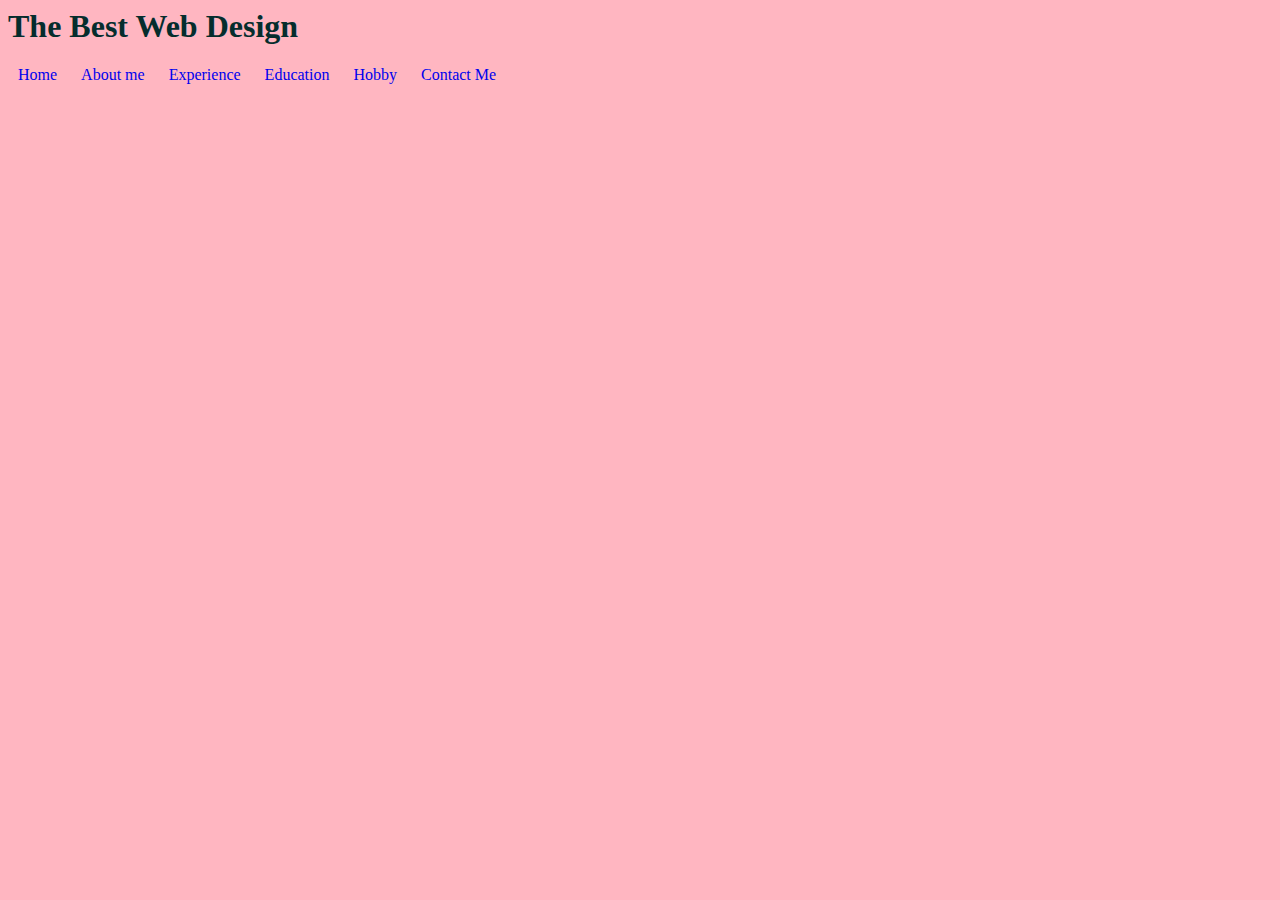
==== index.html @ ef80246a "Add files via upload" ====
<html>
<head>
    <title> The Expert Web Designer in Kota Bharu</title>

    <link rel="stylesheet" type="text/css" href="css/style.css">

</head>
<body>
<h1>The Best Web Design</h1>

<a href="index.html">Home</a>
<a href="biodata.html" >About me</a>
<a href="experience.html">Experience</a>
<a href="education.html">Education</a>
<a href="hobby.html">Hobby</a>
<a href="contact.html">Contact Me</a>

</body>
</html>
---- css/style.css ----
body
   {
    background-color: lightpink;
   }
h1
{
    color: rgb(5, 45, 45);
}

a

  {
    text-decoration: none;
    font-family:Impact;
    padding: 10px;
    font-size: 16px;

  }

  a:hover
  {
    color: hotpink;
    font-size: 18px;
  }
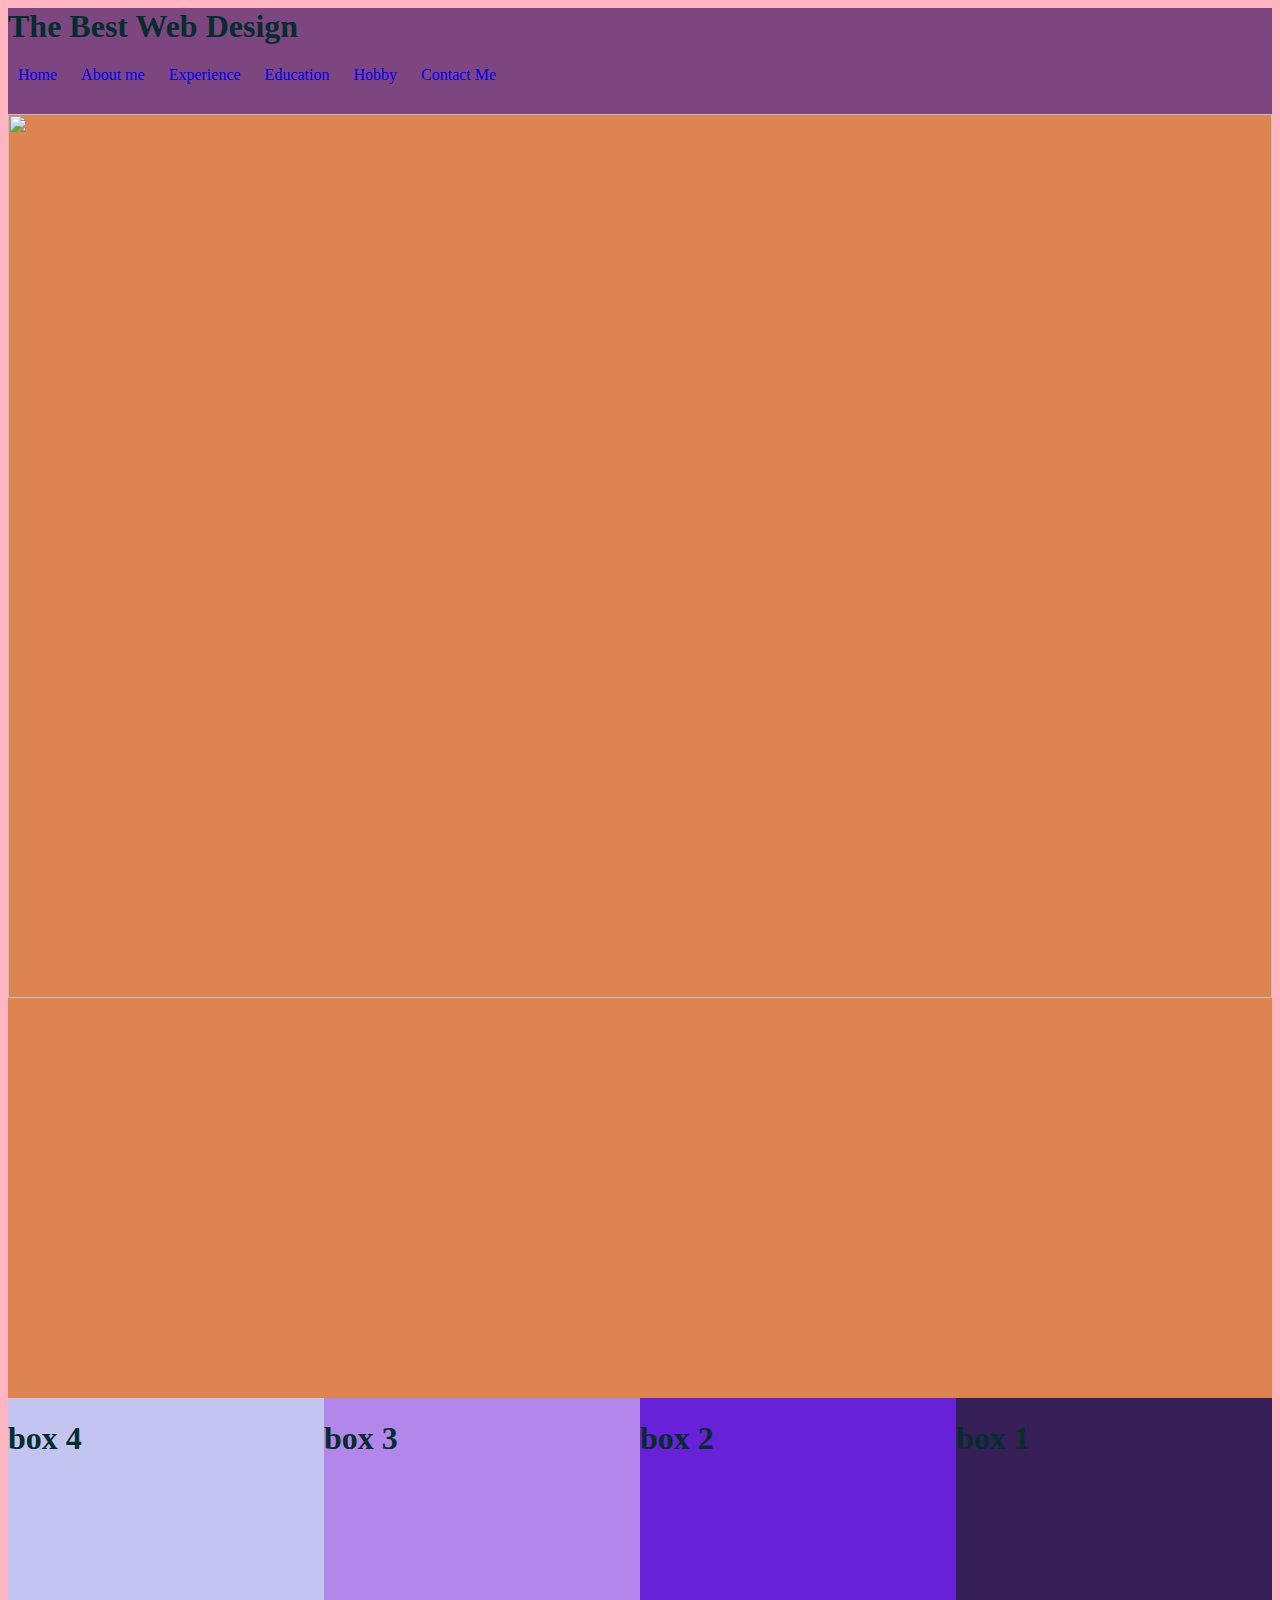
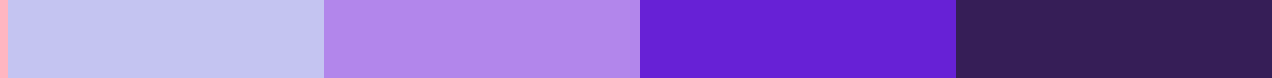
==== commit 1c3aab74: "Add files via upload" ====
--- a/index.html
+++ b/index.html
@@ -6,7 +6,11 @@
 
 </head>
 <body>
+
+<div class="header">  
 <h1>The Best Web Design</h1>
+
+
 
 <a href="index.html">Home</a>
 <a href="biodata.html" >About me</a>
@@ -15,5 +19,26 @@
 <a href="hobby.html">Hobby</a>
 <a href="contact.html">Contact Me</a>
 
+</div>
+<div class="slider">
+    <img src="images/1246122.jpg" width="100%">
+</div>
+
+<div class="box1">
+    <h1>box 1</h1>
+</div>
+<div class="box2">
+    <h1>box 2</h1>
+</div>
+<div class="box3">
+    <h1>box 3</h1>
+</div>
+<div class="box4">
+    <h1>box 4</h1>
+</div>
+
+
+
+
 </body>
 </html>--- a/css/style.css
+++ b/css/style.css
@@ -21,4 +21,64 @@
   {
     color: hotpink;
     font-size: 18px;
-  }+  }
+
+.header
+{
+width: 100%;
+background-color:rgb(125, 70, 129);
+padding-bottom: 30px;
+}
+
+.slider
+{
+width: 100%;
+background-color: rgb(221, 132, 81);
+padding-bottom: 400px;
+}
+
+.box1
+{
+
+width: 25%;
+background-color: rgb(54, 30, 87);
+padding-bottom: 200px;
+float: right;
+
+}
+
+
+.box2
+{
+
+width: 25%;
+background-color: rgb(103, 33, 214);
+padding-bottom: 200px;
+float: right;
+
+}
+
+
+.box3
+{
+
+width: 25%;
+background-color: rgb(178, 134, 235);
+padding-bottom: 200px;
+float: right;
+
+}
+
+
+.box4
+{
+
+width: 25%;
+background-color: rgb(196, 196, 241);
+padding-bottom: 200px;
+float: right;
+
+}
+
+
+
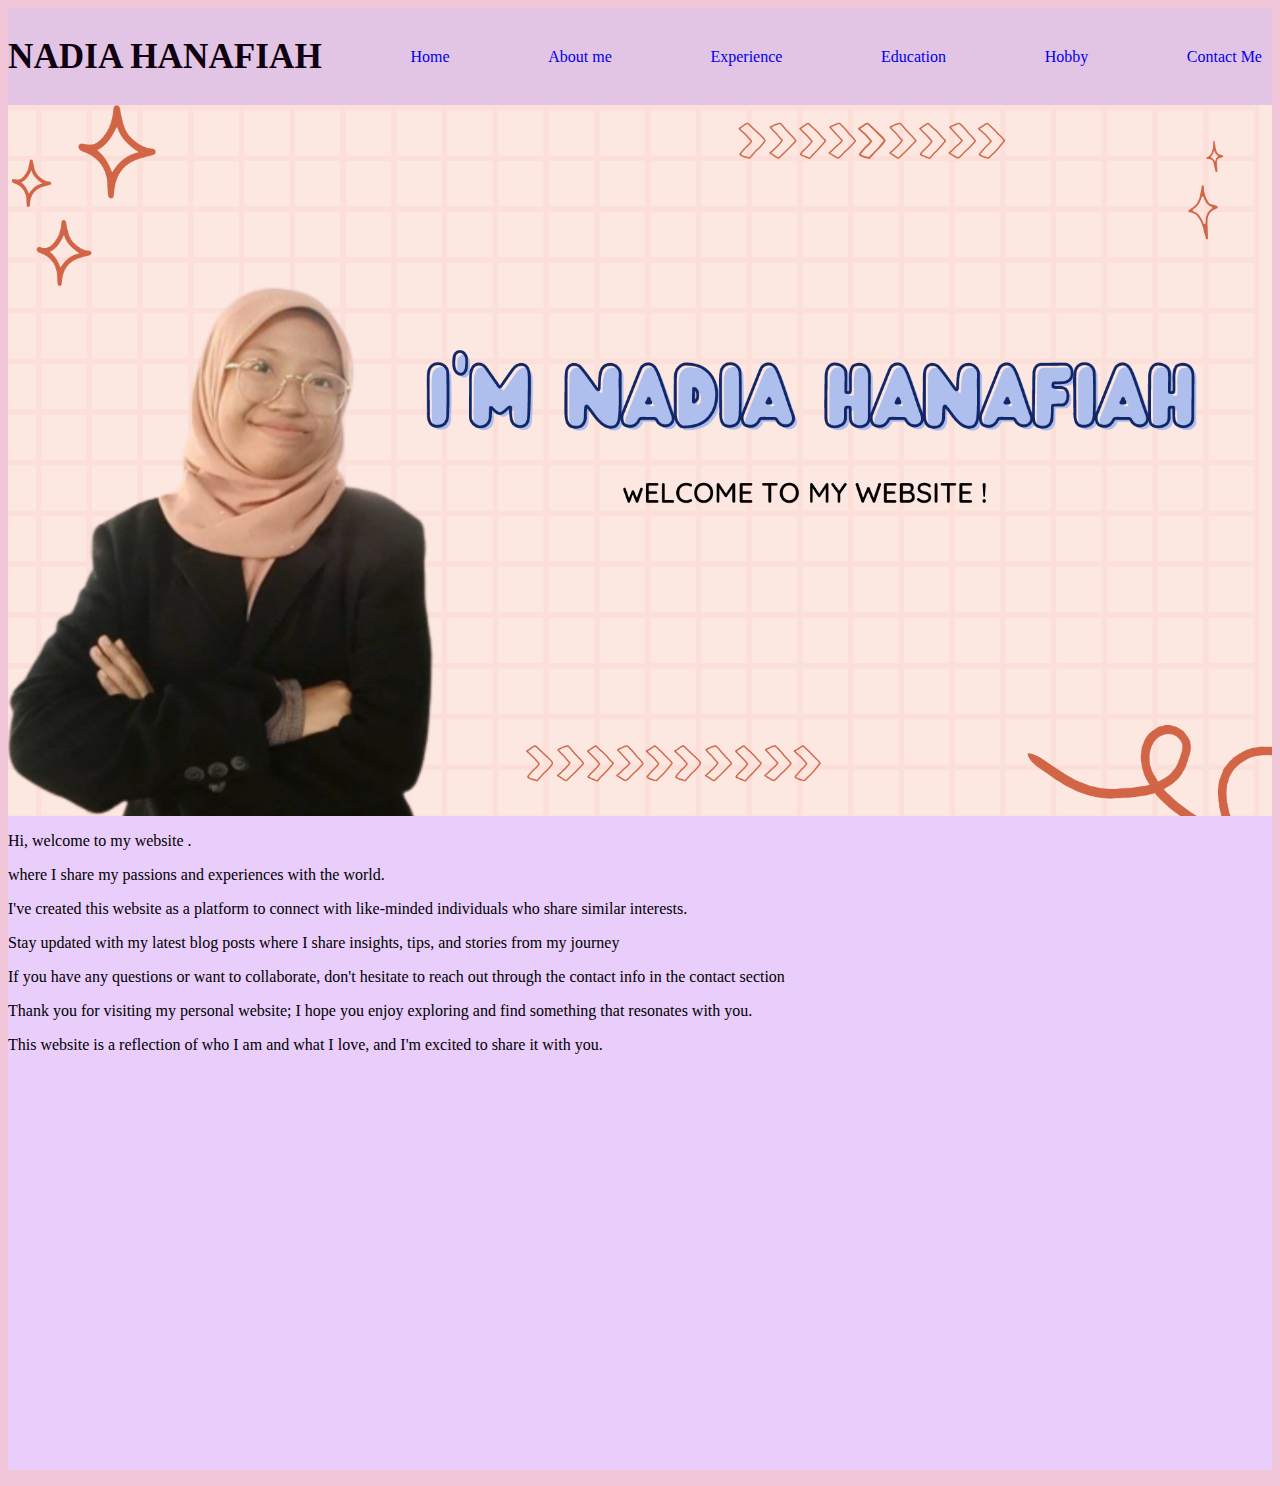
==== commit e213374a: "Add files via upload" ====
--- a/index.html
+++ b/index.html
@@ -3,12 +3,17 @@
     <title> The Expert Web Designer in Kota Bharu</title>
 
     <link rel="stylesheet" type="text/css" href="css/style.css">
+    
+
+    <link rel="preconnect" href="https://fonts.googleapis.com">
+<link rel="preconnect" href="https://fonts.gstatic.com" crossorigin>
+<link href="https://fonts.googleapis.com/css2?family=EB+Garamond:wght@800&display=swap" rel="stylesheet">
 
 </head>
 <body>
 
 <div class="header">  
-<h1>The Best Web Design</h1>
+<h1>NADIA HANAFIAH</h1>
 
 
 
@@ -19,22 +24,34 @@
 <a href="hobby.html">Hobby</a>
 <a href="contact.html">Contact Me</a>
 
+
 </div>
 <div class="slider">
-    <img src="images/1246122.jpg" width="100%">
+<image src="images/Pink Pastel Playful Group Project Presentation.png" width="100%">
+
+    <p> Hi, welcome to my website .</p>
+    <p>where I share my passions and experiences with the world.</p> 
+    <p>I've created this website as a platform to connect with like-minded individuals who share similar interests.</p>
+    <p> Stay updated with my latest blog posts where I share insights, tips, and stories from my journey</p>
+    <p>If you have any questions or want to collaborate, don't hesitate to reach out through the contact info in the contact section</p>
+    <p>Thank you for visiting my personal website; I hope you enjoy exploring and find something that resonates with you.</p>
+    <p>This website is a reflection of who I am and what I love, and I'm excited to share it with you.</p>
+    
+
+</div>
+</div>
+<div class="slider">
+   
+
 </div>
 
-<div class="box1">
-    <h1>box 1</h1>
+
+
+
+
 </div>
-<div class="box2">
-    <h1>box 2</h1>
-</div>
-<div class="box3">
-    <h1>box 3</h1>
-</div>
-<div class="box4">
-    <h1>box 4</h1>
+<div class="'content">
+    <p>   
 </div>
 
 
--- a/css/style.css
+++ b/css/style.css
@@ -1,10 +1,10 @@
 body
    {
-    background-color: lightpink;
+    background-color: rgb(242, 198, 217);
    }
 h1
 {
-    color: rgb(5, 45, 45);
+    color: rgb(16, 1, 16);
 }
 
 a
@@ -17,24 +17,44 @@
 
   }
 
+ 
+
   a:hover
   {
-    color: hotpink;
+    color: rgb(211, 73, 145);
     font-size: 18px;
+    
   }
 
 .header
 {
+top: 0%;
+right: 0%;
 width: 100%;
-background-color:rgb(125, 70, 129);
+background-color:rgb(226, 196, 228);
 padding-bottom: 30px;
+display: flex;
+align-items: center;
+justify-content: space-between;
+font-size: 1.1rem;
+font-weight: 500;
+transition: all.50s ease;
+padding: 5px 0;
+
+
+
 }
+
+
+
+
+
 
 .slider
 {
 width: 100%;
-background-color: rgb(221, 132, 81);
-padding-bottom: 400px;
+background-color: rgb(233, 205, 250);
+padding-bottom: 200px;
 }
 
 .box1
@@ -62,10 +82,11 @@
 .box3
 {
 
-width: 25%;
-background-color: rgb(178, 134, 235);
-padding-bottom: 200px;
-float: right;
+width: 100%;
+background-color: rgb(200, 175, 234);
+padding-bottom: 0px;
+float: center;
+display: flex;
 
 }
 
@@ -73,11 +94,75 @@
 .box4
 {
 
-width: 25%;
-background-color: rgb(196, 196, 241);
-padding-bottom: 200px;
-float: right;
+width: 100%;
+background-color: rgb(211, 189, 240);
+padding-bottom: 0px;
+float: center;
+display: flex;
+justify-content: center;
+align-items: center;
+margin: 0;
+    }
+  
 
+
+
+
+
+
+.content
+{
+  text-align: justify;
+  font-family: 'Poppins',sans-serif;
+}
+
+table,tr,td,th
+{
+  border: 1px dotted blueviolet;
+  border-collapse: collapse;
+  justify-content: center;
+      align-items: center;
+      display:center;
+      margin: 0;    
+      
+}
+
+td
+{
+  padding: 50px;
+}
+
+tr
+{
+  background-color: rgb(247, 196, 247);
+}
+
+tr:nth-child(odd)
+{
+  background-color: rgb(231, 196, 242);
+}
+
+th
+{
+  background-color: rgb(190, 222, 241);
+  color:rgb(27, 52, 98)
+}
+
+tr:hover
+{
+  background-color: rgb(219, 106, 183);
+}
+
+
+button 
+{
+  padding: 10px 20px;
+  font-size: 16px;
+  background-color: #25d366;
+  color: #fff;
+  border: none;
+  border-radius: 5px;
+  cursor: pointer;
 }
 
 
